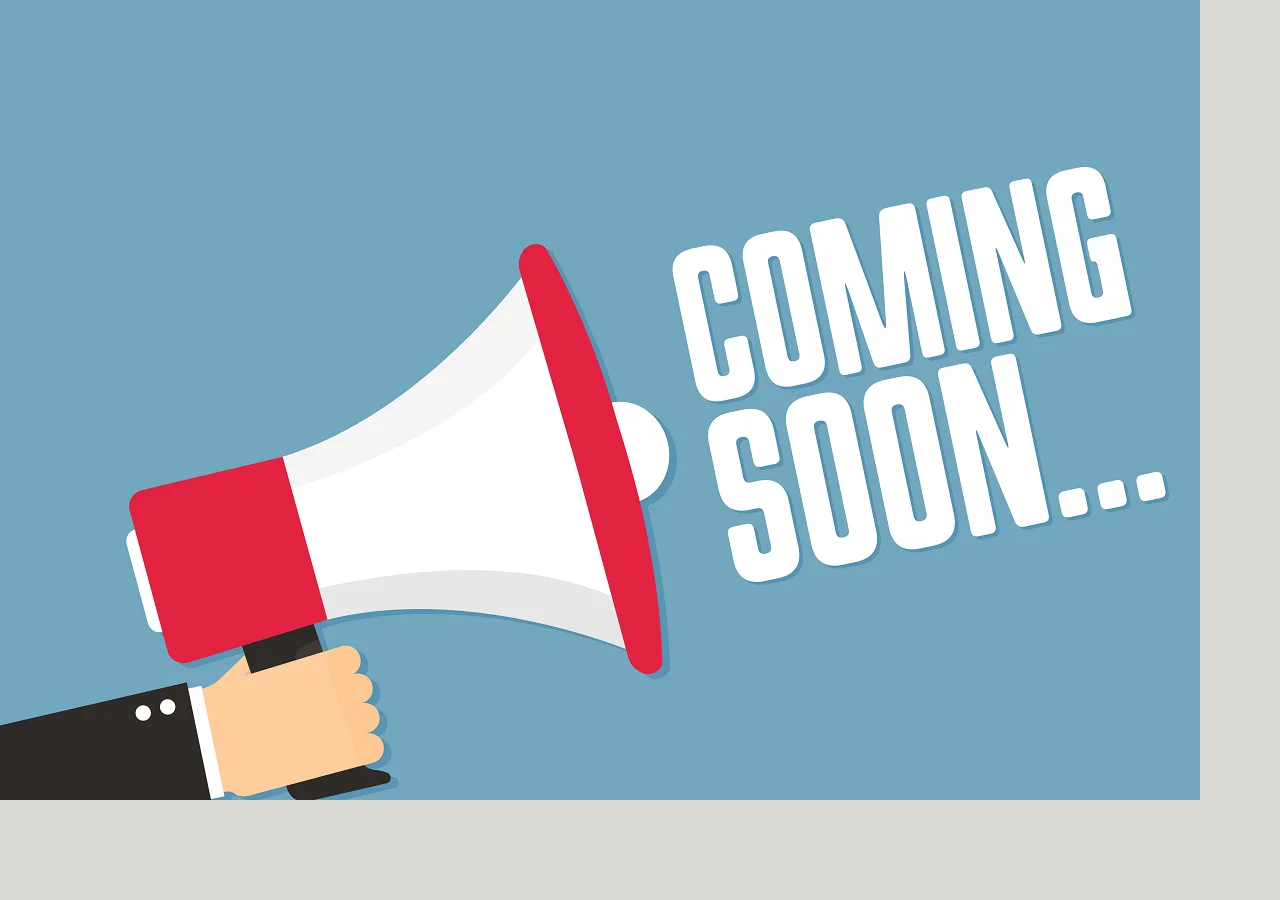
==== Horiseon-ComingSoon.html @ 1dd32280 "Changed name to HTML files, added alternative value to image files" ====
<!DOCTYPE html>
<html lang="en">
<head>
      <meta charset="UTF-8" />
      <link rel="stylesheet" href="./assets/css/style.css">
      <title>Coming Soon | Horiseon | Marketing agency</title>
</head>

<body>
    <img class="coming-soon" src="./assets/images/coming-soon.webp" alt="Be right back">
</body>
</html>
---- assets/css/style.css ----
* {
    box-sizing: border-box;
    padding: 0;
    margin: 0;
}

body {
    background-color: #d9dcd6;
}

.header {
    padding: 20px;
    font-family: 'Trebuchet MS', 'Lucida Sans Unicode', 'Lucida Grande', 'Lucida Sans', Arial, sans-serif;
    background-color: #668ea1;
    color: #ffffff;
}

.header h1 {
    display: inline-block;
    font-size: 48px;
}

.header h1 .seo {
    color: #bce98f;
}

.header div {
    padding-top: 15px;
    margin-right: 20px;
    float: right;
    font-family: 'Gill Sans', 'Gill Sans MT', Calibri, 'Trebuchet MS', sans-serif;
    font-size: 20px;
}

.header div ul {
    list-style-type: none;
}

.header div ul li {
    display: inline-block;
    margin-left: 25px;
}

a {
    color: #ffffff;
    text-decoration: none;
}

p {
    font-size: 16px;
}

.hero {
    height: 800px;
    width: 100%;
    margin-bottom: 25px;
    background-image: url("../images/digital-marketing-meeting.jpg");
    background-size: cover;
    background-position: center;
}

.float-left {
    float: left;
    margin-right: 25px;
}

.float-right {
    float: right;
    margin-left: 25px;
}

.content {
    width: 75%;
    display: inline-block;
    margin-left: 20px;
}

.benefits {
    margin-right: 20px;
    padding: 20px;
    clear: both;
    float: right;
    width: 20%;
    height: 100%;
    font-family: 'Gill Sans', 'Gill Sans MT', Calibri, 'Trebuchet MS', sans-serif;
    background-color: #668ea1;
    border-style: groove;
}

.benefit-lead {
    margin-bottom: 32px;
    color: #ffffff;
}

.benefit-brand {
    margin-bottom: 32px;
    color: #ffffff;
}

.benefit-cost {
    margin-bottom: 32px;
    color: #ffffff;
}

.benefit-lead h3 {
    margin-bottom: 10px;
    text-align: center;
}

.benefit-brand h3 {
    margin-bottom: 10px;
    text-align: center;
}

.benefit-cost h3 {
    margin-bottom: 10px;
    text-align: center;
}

.benefit-lead img {
    display: block;
    margin: 10px auto;
    max-width: 150px;
}

.benefit-brand img {
    display: block;
    margin: 10px auto;
    max-width: 150px;
}

.benefit-cost img {
    display: block;
    margin: 10px auto;
    max-width: 150px;
}

.search-engine-optimization {
    margin-bottom: 20px;
    padding: 50px;
    height: 300px;
    font-family: 'Gill Sans', 'Gill Sans MT', Calibri, 'Trebuchet MS', sans-serif;
    background-color: #668ea1;
    color: #ffffff;
    border-style: groove;
}

.online-reputation-management {
    margin-bottom: 20px;
    padding: 50px;
    height: 300px;
    font-family: 'Gill Sans', 'Gill Sans MT', Calibri, 'Trebuchet MS', sans-serif;
    background-color: #668ea1;
    color: #ffffff;
    border-style: groove;
}

.social-media-marketing {
    margin-bottom: 20px;
    padding: 50px;
    height: 300px;
    font-family: 'Gill Sans', 'Gill Sans MT', Calibri, 'Trebuchet MS', sans-serif;
    background-color: #668ea1;
    color: #ffffff;
    border-style: groove;
}

.search-engine-optimization img {
    max-height: 200px;
}

.online-reputation-management img {
    max-height: 200px;
}

.social-media-marketing img {
    max-height: 200px;
}

.search-engine-optimization h2 {
    margin-bottom: 20px;
    font-size: 36px;
}

.online-reputation-management h2 {
    margin-bottom: 20px;
    font-size: 36px;
}

.social-media-marketing h2 {
    margin-bottom: 20px;
    font-size: 36px;
}

.coming-soon {
    max-width: 100%;
    max-height: 100%;
    background-image: url("../images/coming-soon.webp");
    background-size: cover;
    background-position: center;
}

.footer {
    padding: 30px;
    clear: both;
    font-family: 'Trebuchet MS', 'Lucida Sans Unicode', 'Lucida Grande', 'Lucida Sans', Arial, sans-serif;
    text-align: center;
}

.footer h2 {
    font-size: 20px;
}
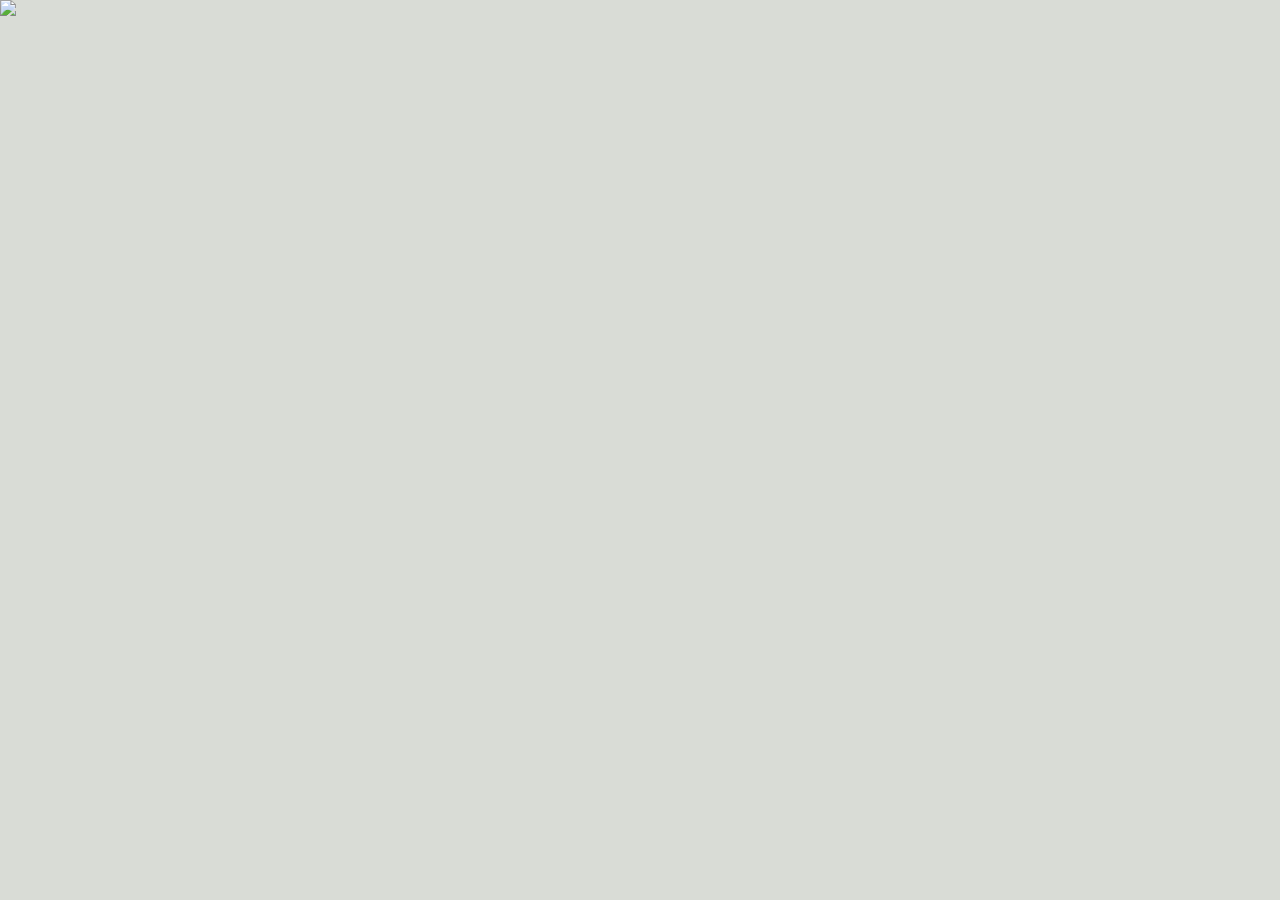
==== commit 96de37c1: "HTML back to main" ====
--- a/Horiseon-ComingSoon.html
+++ b/Horiseon-ComingSoon.html
@@ -7,6 +7,7 @@
 </head>
 
 <body>
-    <img class="coming-soon" src="./assets/images/coming-soon.webp" alt="Be right back">
+        <img class="coming-soon" src="https://raw.githubusercontent.com/jcxa12/horiseon-website/main/page/style.css">
 </body>
-</html>+
+</html>
--- a/assets/css/style.css
+++ b/assets/css/style.css
@@ -24,7 +24,7 @@
     color: #bce98f;
 }
 
-.header div {
+.header nav {
     padding-top: 15px;
     margin-right: 20px;
     float: right;
@@ -32,11 +32,11 @@
     font-size: 20px;
 }
 
-.header div ul {
+.header nav ul {
     list-style-type: none;
 }
 
-.header div ul li {
+.header nav ul li {
     display: inline-block;
     margin-left: 25px;
 }
@@ -192,14 +192,6 @@
     font-size: 36px;
 }
 
-.coming-soon {
-    max-width: 100%;
-    max-height: 100%;
-    background-image: url("../images/coming-soon.webp");
-    background-size: cover;
-    background-position: center;
-}
-
 .footer {
     padding: 30px;
     clear: both;
@@ -210,3 +202,9 @@
 .footer h2 {
     font-size: 20px;
 }
+
+.coming-soon {
+    background-image: url(images/coming-soon.webp);
+    background-size: no-repeat;
+    background-position: center;
+}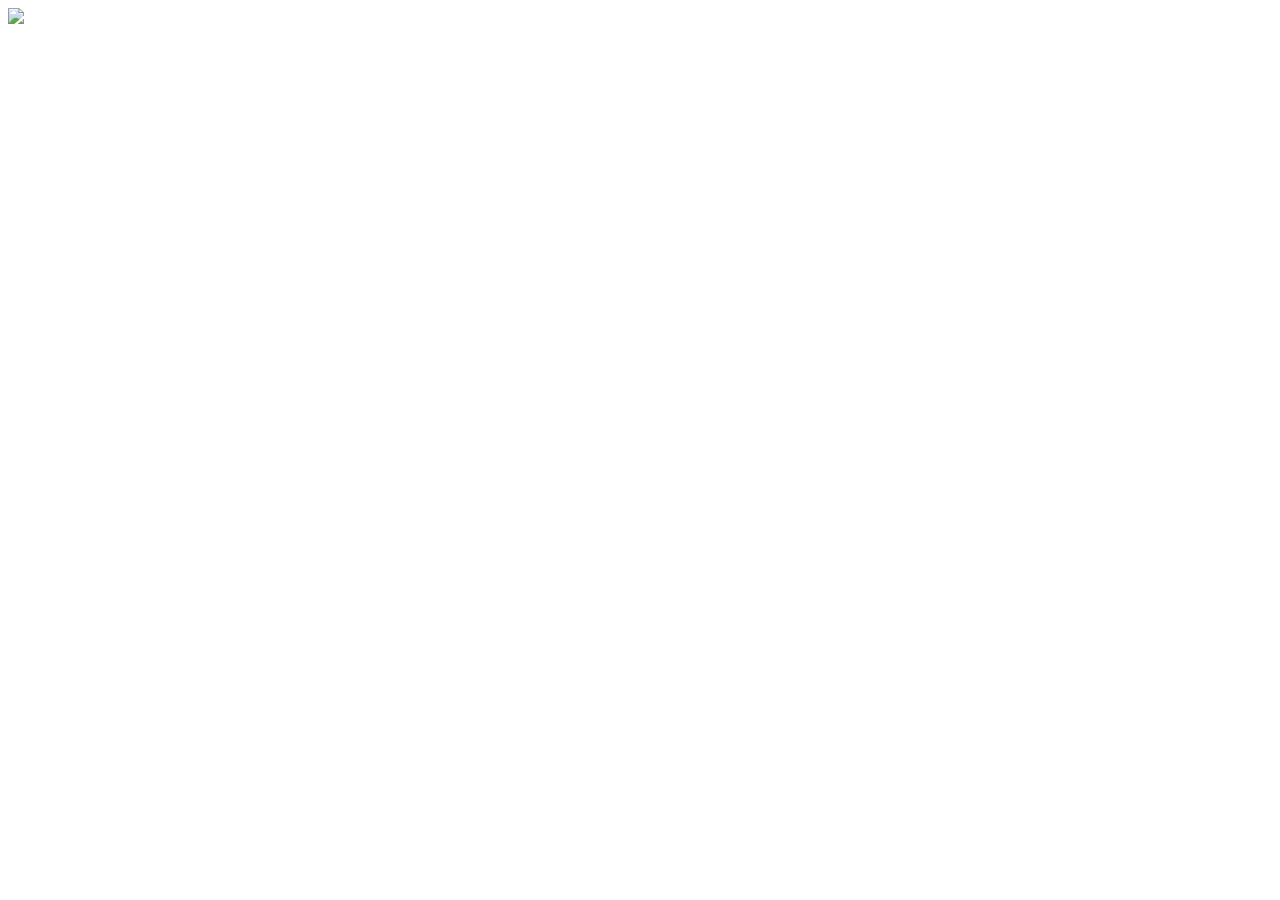
==== commit fc797c6f: "Fix CSS link" ====
--- a/Horiseon-ComingSoon.html
+++ b/Horiseon-ComingSoon.html
@@ -2,7 +2,7 @@
 <html lang="en">
 <head>
       <meta charset="UTF-8" />
-      <link rel="stylesheet" href="./assets/css/style.css">
+      <link rel="stylesheet" type=“text/css” href="page/style.css">
       <title>Coming Soon | Horiseon | Marketing agency</title>
 </head>
 
--- a/page/style.css
+++ b/page/style.css
@@ -0,0 +1,210 @@
+* {
+    box-sizing: border-box;
+    padding: 0;
+    margin: 0;
+}
+
+body {
+    background-color: #d9dcd6;
+}
+
+.header {
+    padding: 20px;
+    font-family: 'Trebuchet MS', 'Lucida Sans Unicode', 'Lucida Grande', 'Lucida Sans', Arial, sans-serif;
+    background-color: #668ea1;
+    color: #ffffff;
+}
+
+.header h1 {
+    display: inline-block;
+    font-size: 48px;
+}
+
+.header h1 .seo {
+    color: #bce98f;
+}
+
+.header nav {
+    padding-top: 15px;
+    margin-right: 20px;
+    float: right;
+    font-family: 'Gill Sans', 'Gill Sans MT', Calibri, 'Trebuchet MS', sans-serif;
+    font-size: 20px;
+}
+
+.header nav ul {
+    list-style-type: none;
+}
+
+.header nav ul li {
+    display: inline-block;
+    margin-left: 25px;
+}
+
+a {
+    color: #ffffff;
+    text-decoration: none;
+}
+
+p {
+    font-size: 16px;
+}
+
+.hero {
+    height: 800px;
+    width: 100%;
+    margin-bottom: 25px;
+    background-image: url("../images/digital-marketing-meeting.jpg");
+    background-size: cover;
+    background-position: center;
+}
+
+.float-left {
+    float: left;
+    margin-right: 25px;
+}
+
+.float-right {
+    float: right;
+    margin-left: 25px;
+}
+
+.content {
+    width: 75%;
+    display: inline-block;
+    margin-left: 20px;
+}
+
+.benefits {
+    margin-right: 20px;
+    padding: 20px;
+    clear: both;
+    float: right;
+    width: 20%;
+    height: 100%;
+    font-family: 'Gill Sans', 'Gill Sans MT', Calibri, 'Trebuchet MS', sans-serif;
+    background-color: #668ea1;
+    border-style: groove;
+}
+
+.benefit-lead {
+    margin-bottom: 32px;
+    color: #ffffff;
+}
+
+.benefit-brand {
+    margin-bottom: 32px;
+    color: #ffffff;
+}
+
+.benefit-cost {
+    margin-bottom: 32px;
+    color: #ffffff;
+}
+
+.benefit-lead h3 {
+    margin-bottom: 10px;
+    text-align: center;
+}
+
+.benefit-brand h3 {
+    margin-bottom: 10px;
+    text-align: center;
+}
+
+.benefit-cost h3 {
+    margin-bottom: 10px;
+    text-align: center;
+}
+
+.benefit-lead img {
+    display: block;
+    margin: 10px auto;
+    max-width: 150px;
+}
+
+.benefit-brand img {
+    display: block;
+    margin: 10px auto;
+    max-width: 150px;
+}
+
+.benefit-cost img {
+    display: block;
+    margin: 10px auto;
+    max-width: 150px;
+}
+
+.search-engine-optimization {
+    margin-bottom: 20px;
+    padding: 50px;
+    height: 300px;
+    font-family: 'Gill Sans', 'Gill Sans MT', Calibri, 'Trebuchet MS', sans-serif;
+    background-color: #668ea1;
+    color: #ffffff;
+    border-style: groove;
+}
+
+.online-reputation-management {
+    margin-bottom: 20px;
+    padding: 50px;
+    height: 300px;
+    font-family: 'Gill Sans', 'Gill Sans MT', Calibri, 'Trebuchet MS', sans-serif;
+    background-color: #668ea1;
+    color: #ffffff;
+    border-style: groove;
+}
+
+.social-media-marketing {
+    margin-bottom: 20px;
+    padding: 50px;
+    height: 300px;
+    font-family: 'Gill Sans', 'Gill Sans MT', Calibri, 'Trebuchet MS', sans-serif;
+    background-color: #668ea1;
+    color: #ffffff;
+    border-style: groove;
+}
+
+.search-engine-optimization img {
+    max-height: 200px;
+}
+
+.online-reputation-management img {
+    max-height: 200px;
+}
+
+.social-media-marketing img {
+    max-height: 200px;
+}
+
+.search-engine-optimization h2 {
+    margin-bottom: 20px;
+    font-size: 36px;
+}
+
+.online-reputation-management h2 {
+    margin-bottom: 20px;
+    font-size: 36px;
+}
+
+.social-media-marketing h2 {
+    margin-bottom: 20px;
+    font-size: 36px;
+}
+
+.footer {
+    padding: 30px;
+    clear: both;
+    font-family: 'Trebuchet MS', 'Lucida Sans Unicode', 'Lucida Grande', 'Lucida Sans', Arial, sans-serif;
+    text-align: center;
+}
+
+.footer h2 {
+    font-size: 20px;
+}
+
+.coming-soon {
+    background-image: url(images/coming-soon.webp);
+    background-size: no-repeat;
+    background-position: center;
+}
